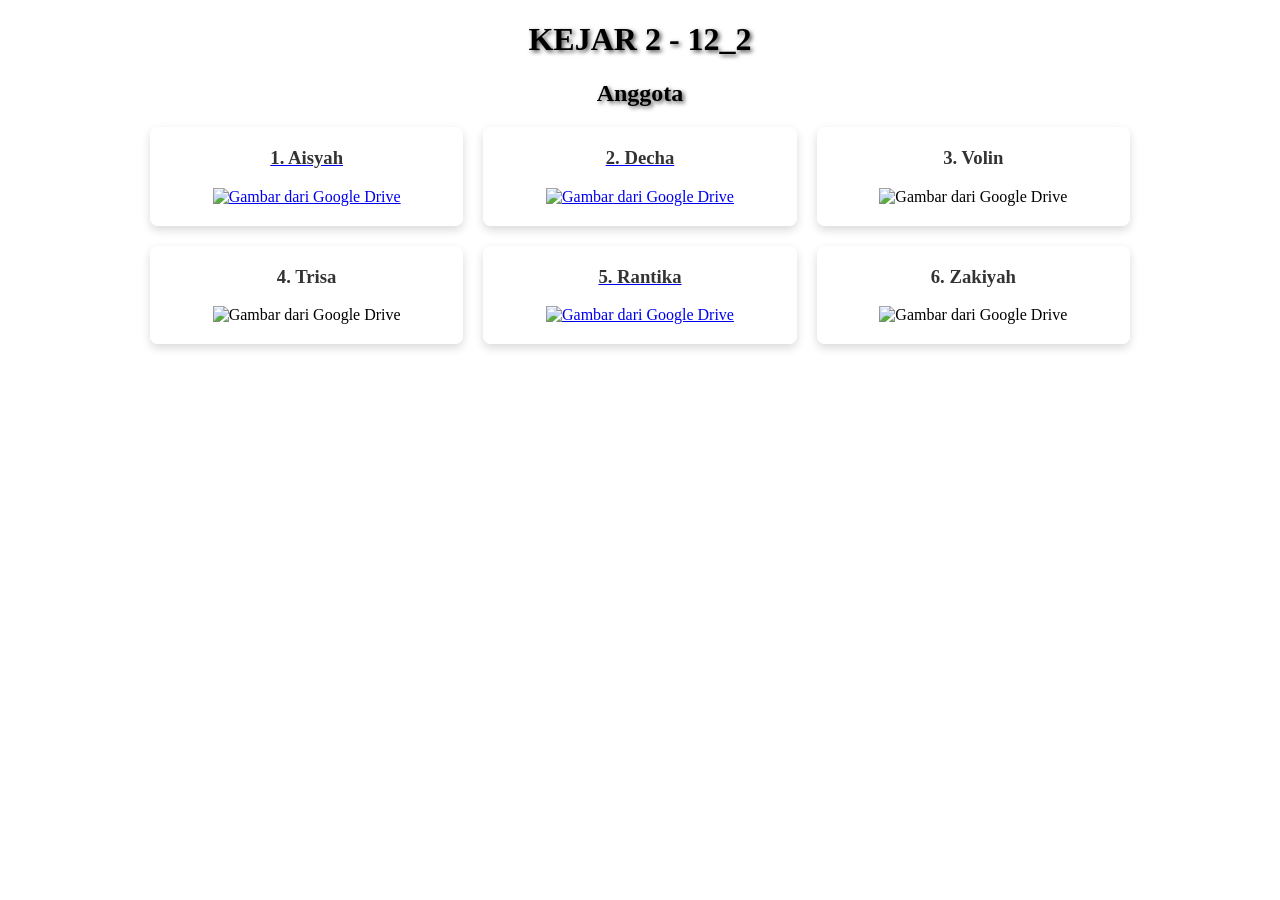
==== index.html @ 4f631641 "Update index.html" ====
<!DOCTYPE HTML>
<html>
<head>
  <title>UJIAN PRAKTIK INFORMATIKA</title>
  <link rel="stylesheet" href="styles.css" />
</head>
<body>


  <div class="page-wrapper">
    <h1 class="title">KEJAR 2 - 12_2</h1>
    <h2>Anggota</h2>


    <!-- Kontainer utama untuk mengatur tata letak grid -->
    <div class="grid-container">


      <!-- Profil 1 -->
      <div class="profile-card">
        <table class="profile-table">
          <tr>
            <td>
              <a href="aisyah.html">
                <h3>1. Aisyah</h3>
                <img src="https://drive.google.com/thumbnail?id=&sz=w100" alt="Gambar dari Google Drive" style="max-width: 100%; height: auto;">
              </a>
            </td>
          </tr>
        </table>
      </div>


      <!-- Profil 2 -->
      <div class="profile-card">
        <table class="profile-table">
          <tr>
            <td>
              <a href="sultan.html">
              <h3>2. Decha</h3>
              <img src="https://drive.google.com/thumbnail?id=1j9Lfj8QoH7c6IfIpsUONQM410whWggSE&sz=w100" alt="Gambar dari Google Drive" style="max-width: 100%; height: auto;">
              </a>
            </td>
          </tr>
        </table>
      </div>


      <!-- Profil 3 -->
      <div class="profile-card">
        <table class="profile-table">
          <tr>
            <td>
              <h3>3. Volin</h3>
              <img src="https://drive.google.com/thumbnail?id=1MeNk6WnDxTy4LC3IZMx8CxhuG6UV_rpa&sz=w100" alt="Gambar dari Google Drive" style="max-width: 100%; height: auto;">
            </td>
          </tr>
        </table>
      </div>


      <!-- Profil 4 -->
      <div class="profile-card">
        <table class="profile-table">
          <tr>
            <td>
              <h3>4. Trisa</h3>
              <img src="https://drive.google.com/thumbnail?id=16l9ReK-_IooVef5fM1Tc8-6xhpyl9yT2&sz=w100" alt="Gambar dari Google Drive" style="max-width: 100%; height: auto;">
            </td>
          </tr>
        </table>
      </div>


      <!-- Profil 5 -->
      <div class="profile-card">
        <table class="profile-table">
          <tr>
            <td>
               <a href="rantika.html">
              <h3>5. Rantika</h3>
              <img src="https://drive.google.com/thumbnail?id=1D-GGsU2Hdhcb0jJv-1BsO2mRzwZNrTEA&sz=w100" alt="Gambar dari Google Drive" style="max-width: 100%; height: auto;">
               </a>
            </td>
          </tr>
        </table>
      </div>


      <!-- Profil 6 -->
      <div class="profile-card">
        <table class="profile-table">
          <tr>
            <td>
              <h3>6. Zakiyah</h3>
              <img src="https://drive.google.com/thumbnail?id=1YEEmiKtzMapYV-eDP81E6N0Dq1xq-H_A&sz=w100" alt="Gambar dari Google Drive" style="max-width: 100%; height: auto;">
            </td>
          </tr>
        </table>
      </div>


    </div>
  </div>


</body>
</html>
---- styles.css ----
style.css
body{
  padding: 25px;
}
.title {
  color: #5C6AC4;
}


.page-wrapper {
  max-width: 1000px;
  margin: 0 auto;
  text-align: center;
}


/* Memberikan bayangan teks tebal agar tulisan judul terbaca kontras di atas gambar */
.title, h2 {
  color: #000000;
  text-shadow: 2px 2px 4px rgba(0, 0, 0, 0.7);
}


/* Kontainer Grid Utama */
.grid-container {
  display: flex;
  flex-wrap: wrap;
  justify-content: center;
  gap: 20px;
  margin-top: 20px;
}


/* Pengaturan default untuk Layar Lebar / Desktop (Tampil 3 Kolom) */
.profile-card {
  flex: 0 1 calc(33.333% - 20px);
  box-sizing: border-box;
}


/* Pengaturan Tabel di dalam setiap Profil (Tanpa Garis) */
table.profile-table {
  border-collapse: collapse;
  border: none;
  width: 100%;
  /* Membuat latar belakang tabel putih sedikit transparan agar menyatu dengan background */
  background-color: rgba(255, 255, 255, 0.95);
  border-radius: 8px;
  box-shadow: 0 4px 10px rgba(0,0,0,0.15);
}


table.profile-table td {
  border: none;
  padding: 20px;
  text-align: center;
}


table.profile-table h3 {
  margin-top: 0;
  color: #333;
}


table.profile-table p {
  color: #555;
  margin: 5px 0;
}


/* === RESPONSIVE LAYOUT (MEDIA QUERIES) === */


/* Untuk Layar Tablet (Tampil 2 Kolom) */
@media (max-width: 768px) {
  .profile-card {
    flex: 0 1 calc(50% - 20px);
  }
}


/* Untuk Layar Smartphone / HP (Tampil 1 Kolom pas / 6 Baris kebawah) */
@media (max-width: 480px) {
  .profile-card {
    flex: 0 1 100%;
  }
}
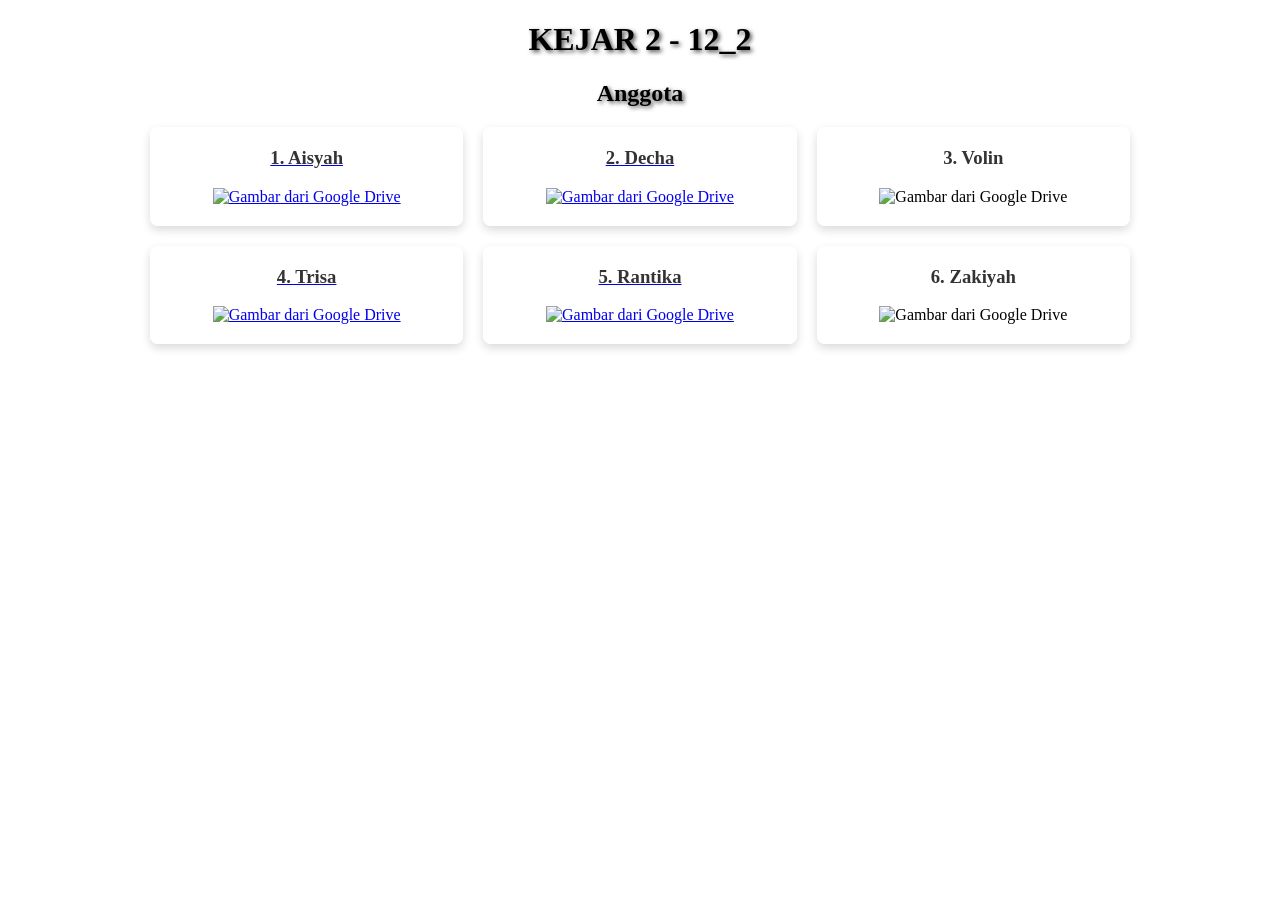
==== commit 7d723e1b: "Update index.html" ====
--- a/index.html
+++ b/index.html
@@ -23,7 +23,7 @@
             <td>
               <a href="aisyah.html">
                 <h3>1. Aisyah</h3>
-                <img src="https://drive.google.com/thumbnail?id=&sz=w100" alt="Gambar dari Google Drive" style="max-width: 100%; height: auto;">
+                <img src="https://drive.google.com/thumbnail?id=1KBEN_6NDPbv8JF0rHRd7tZ208VdkGK0C&sz=w100" alt="Gambar dari Google Drive" style="max-width: 100%; height: auto;">
               </a>
             </td>
           </tr>
@@ -36,9 +36,9 @@
         <table class="profile-table">
           <tr>
             <td>
-              <a href="sultan.html">
+              <a href="Decha.html">
               <h3>2. Decha</h3>
-              <img src="https://drive.google.com/thumbnail?id=1j9Lfj8QoH7c6IfIpsUONQM410whWggSE&sz=w100" alt="Gambar dari Google Drive" style="max-width: 100%; height: auto;">
+              <img src="https://drive.google.com/thumbnail?id=1h5nDb53hK3cq5vMSR2XWouD6Xl9R35hh&sz=w100" alt="Gambar dari Google Drive" style="max-width: 100%; height: auto;">
               </a>
             </td>
           </tr>
@@ -52,7 +52,7 @@
           <tr>
             <td>
               <h3>3. Volin</h3>
-              <img src="https://drive.google.com/thumbnail?id=1MeNk6WnDxTy4LC3IZMx8CxhuG6UV_rpa&sz=w100" alt="Gambar dari Google Drive" style="max-width: 100%; height: auto;">
+              <img src="https://drive.google.com/thumbnail?id=1oPX4WaeEHovKtWaa1tWvH0wcVjLx4aFI&sz=w100" alt="Gambar dari Google Drive" style="max-width: 100%; height: auto;">
             </td>
           </tr>
         </table>
@@ -64,8 +64,10 @@
         <table class="profile-table">
           <tr>
             <td>
+               <a href="Trisa.html">
               <h3>4. Trisa</h3>
-              <img src="https://drive.google.com/thumbnail?id=16l9ReK-_IooVef5fM1Tc8-6xhpyl9yT2&sz=w100" alt="Gambar dari Google Drive" style="max-width: 100%; height: auto;">
+              <img src="https://drive.google.com/thumbnail?id=1vVfDWZraVH1b0T6_IfIsqJCMP8IPqfem&sz=w100" alt="Gambar dari Google Drive" style="max-width: 100%; height: auto;">
+             </a>
             </td>
           </tr>
         </table>
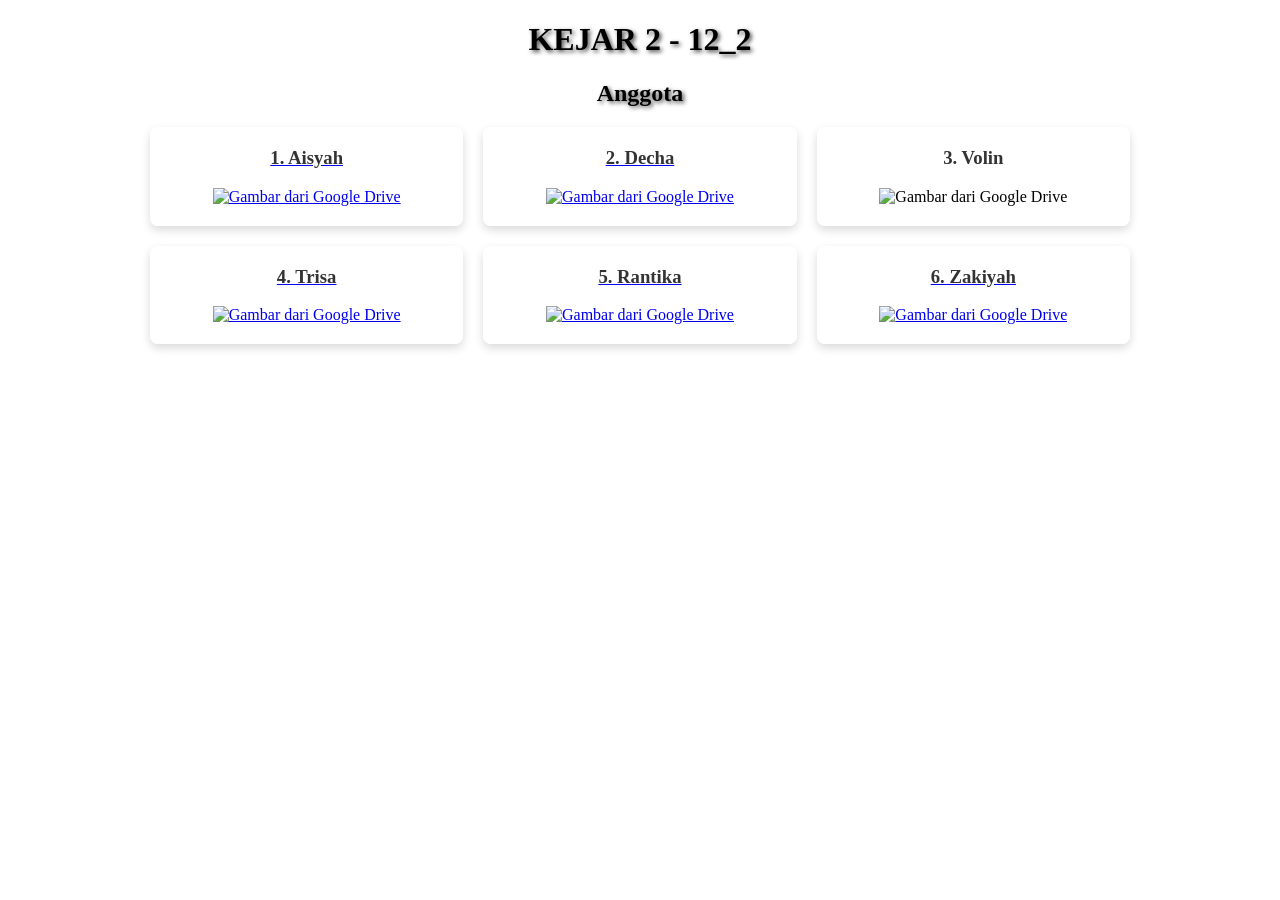
==== commit 85341eba: "Update index.html" ====
--- a/index.html
+++ b/index.html
@@ -94,8 +94,10 @@
         <table class="profile-table">
           <tr>
             <td>
+              <a href="Zakiyah.html">
               <h3>6. Zakiyah</h3>
-              <img src="https://drive.google.com/thumbnail?id=1YEEmiKtzMapYV-eDP81E6N0Dq1xq-H_A&sz=w100" alt="Gambar dari Google Drive" style="max-width: 100%; height: auto;">
+              <img src="https://drive.google.com/thumbnail?id=1dgtgeVUQzpPXob9jmLcbYbzRkCqK2dSU&sz=w100" alt="Gambar dari Google Drive" style="max-width: 100%; height: auto;">
+              </a>
             </td>
           </tr>
         </table>
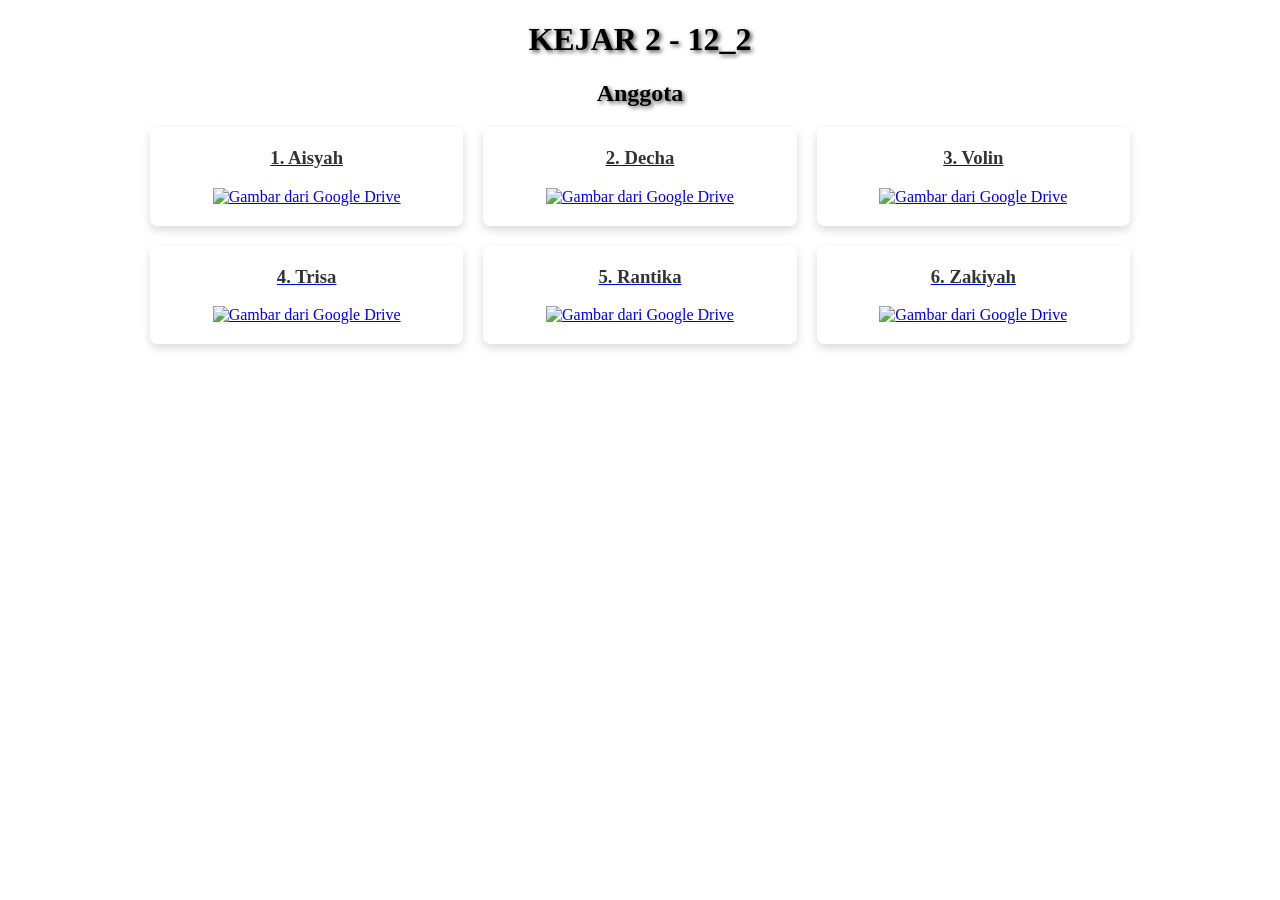
==== commit 73b058ca: "Update index.html" ====
--- a/index.html
+++ b/index.html
@@ -51,8 +51,10 @@
         <table class="profile-table">
           <tr>
             <td>
+              <a href="volin.html">
               <h3>3. Volin</h3>
               <img src="https://drive.google.com/thumbnail?id=1oPX4WaeEHovKtWaa1tWvH0wcVjLx4aFI&sz=w100" alt="Gambar dari Google Drive" style="max-width: 100%; height: auto;">
+              </a>
             </td>
           </tr>
         </table>
